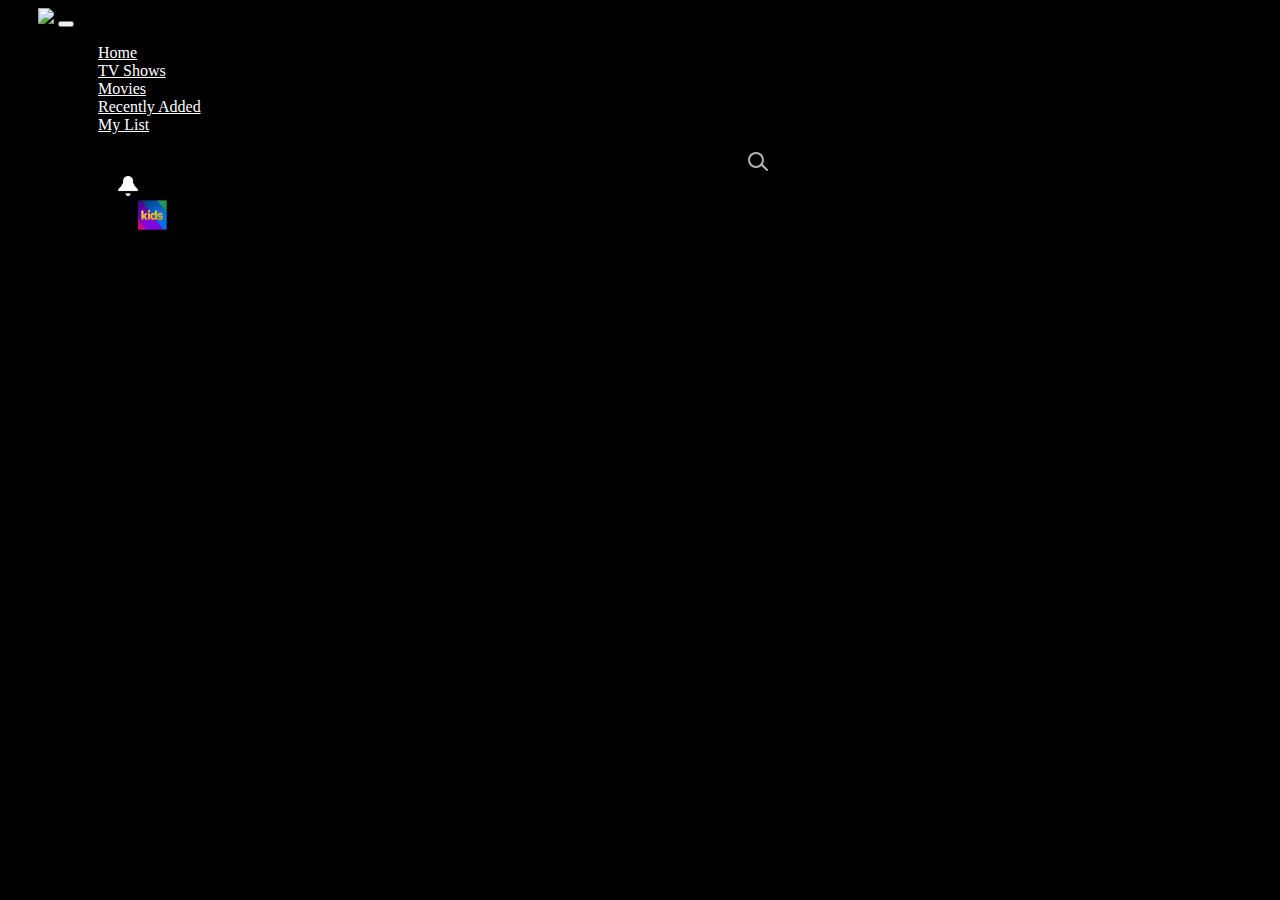
==== home.html @ f7b16017 "Add files via upload" ====
<!doctype html>
<html lang="en">

<head>
    <!-- Required meta tags -->
    <meta charset="utf-8">
    <meta name="viewport" content="width=device-width, initial-scale=1">

    <!-- Bootstrap CSS -->
    <link href="https://cdn.jsdelivr.net/npm/bootstrap@5.0.0-beta2/dist/css/bootstrap.min.css" rel="stylesheet"
        integrity="sha384-BmbxuPwQa2lc/FVzBcNJ7UAyJxM6wuqIj61tLrc4wSX0szH/Ev+nYRRuWlolflfl" crossorigin="anonymous">

    <title> Netflix </title>
    <link rel="stylesheet" href="styles.css">

</head>

<body style="background-color:black;">


    <nav id="navbar" class="text-white navbar navbar-expand-lg navbar-black bg-black">

        <a class="navbar-brand" href="#"> </a>
        <img src="https://deadline.com/wp-content/uploads/2020/07/netflix-logo.png?w=681&h=383&crop=1" width="120" />

        <button class="navbar-toggler" type="button" data-toggle="collapse" data-target="#navbarSupportedContent"
            aria-controls="navbarSupportedContent" aria-expanded="false" aria-label="Toggle navigation">
            <span class="navbar-toggler-icon"></span>
        </button>
        <div class="collapse navbar-collapse" id="navbarSupportedContent">
            <ul class="navbar-nav mr-auto">
                <li class="nav-item active">
                    <a class="nav-link" href="#">Home <span class="sr-only"></span></a>
                </li>
                <li class="nav-item">
                    <a class="nav-link" href="#">TV Shows</a>
                </li>
                <li class="nav-item">
                    <a class="nav-link" href="#">Movies</a>
                </li>
           
                </li>
                <li class="nav-item">
                    <a class="nav-link" href="#">Recently Added </a>
                </li>
                <li class="nav-item">
                    <a class="nav-link" href="#">My List</a>
                </li>
                <li class="nav-item">
                    <a class="nav-link disabled" href="#" tabindex="-1" aria-disabled="true"></a>
                </li>
                <div id="lens">
                <img src="./lens.svg">
                </div>
                <div id="bell">
                <img src="./bell.png" height="20px">
                </div>
                <div id="kidsLogo">
                    <img src="./kids_icon.png" height="30px">
                </div>
            </ul>
    </nav>

    

    <!-- Option 2: Separate Popper and Bootstrap JS -->
    <!--
    <script src="https://cdn.jsdelivr.net/npm/@popperjs/core@2.6.0/dist/umd/popper.min.js" integrity="sha384-KsvD1yqQ1/1+IA7gi3P0tyJcT3vR+NdBTt13hSJ2lnve8agRGXTTyNaBYmCR/Nwi" crossorigin="anonymous"></script>
    <script src="https://cdn.jsdelivr.net/npm/bootstrap@5.0.0-beta2/dist/js/bootstrap.min.js" integrity="sha384-nsg8ua9HAw1y0W1btsyWgBklPnCUAFLuTMS2G72MMONqmOymq585AcH49TLBQObG" crossorigin="anonymous"></script>
    -->



</body>

</html>
---- styles.css ----
#navbar {
  margin-left: 30px;
}
#navbarSupportedContent {
  margin-left: 20px;
}
a {
  color: white;
}
#lens {
  margin-left: 650px;
}
#bell {
  margin-left: 20px;
}
#kidsLogo {
  margin-left: 40px;
}
h2 {
  color: white;
  margin-top: 10px;
  margin-left: 50px;
}
h4 {
  margin-left: 40px;
}

.flex {
  max-width: 30px;
}
.container {
  height: 20px;
  width: 55%;
  font-size: 15px;
  color: grey;
}
.prova {
  position: relative;
  top: 200px;
}
.logos {
  text-align: center;
  position: relative;
  left: 24%;
}
.logos2 {
  position: relative;
  left: 50%;
}
.prova2 {
  background: rgb(5, 5, 5);
}
.button {
  background-color: black;
  color: white;
  border: 1px solid;
  border-color: darkgrey;
}
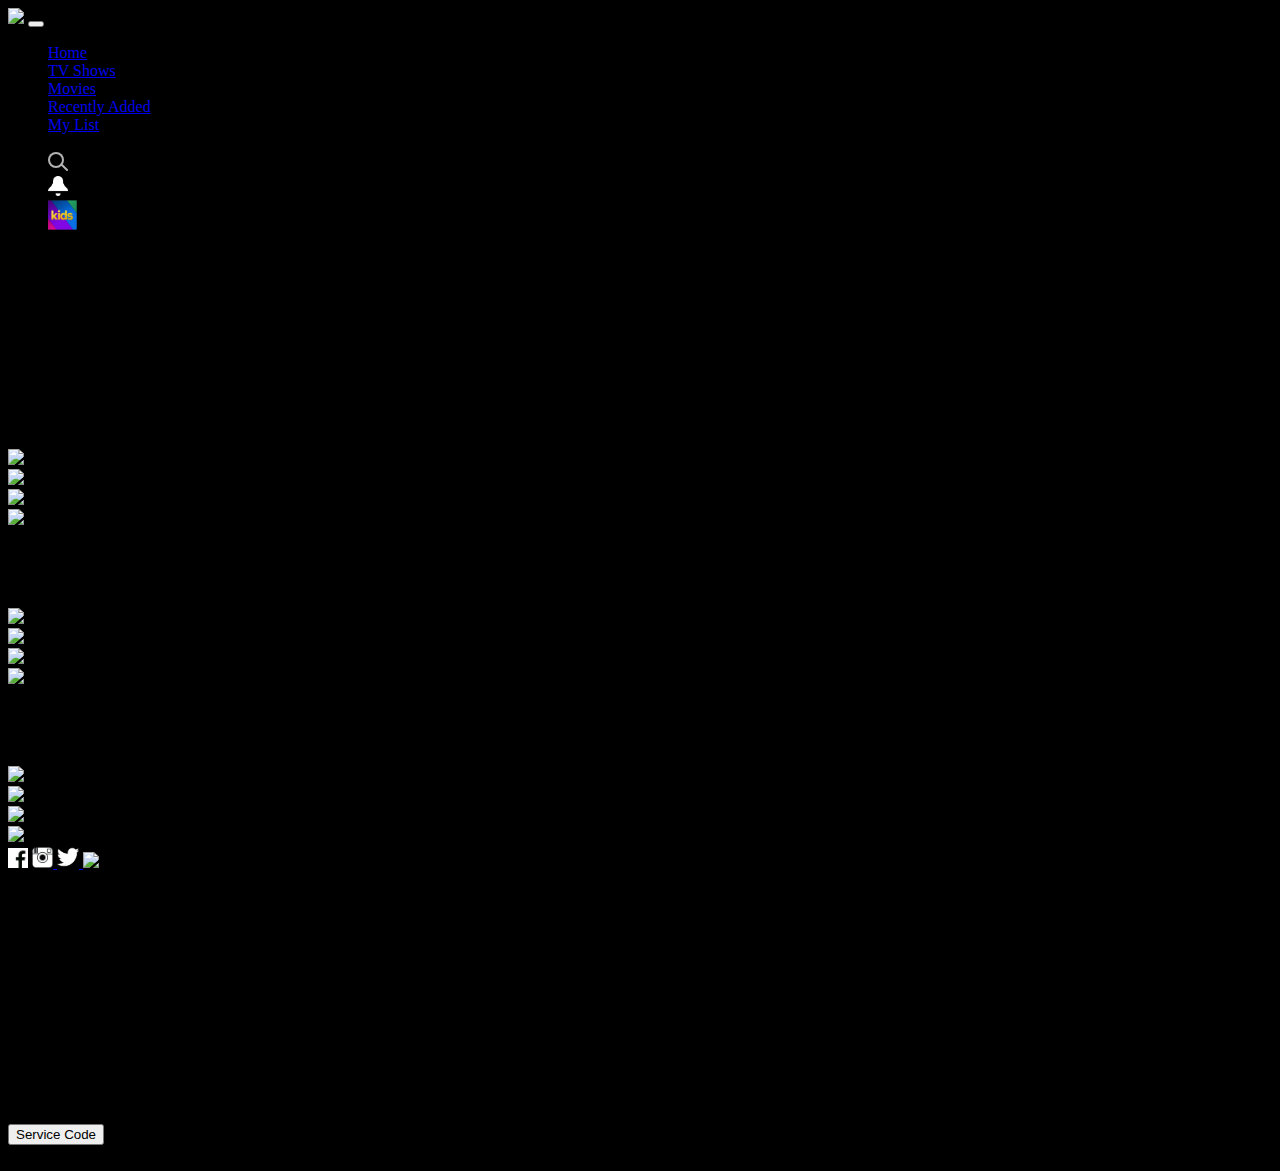
==== commit e1b88928: "Merge branch 'main' of https://github.com/MaLIE2018/M2D5-Netflix-TeamP into main" ====
--- a/home.html
+++ b/home.html
@@ -11,7 +11,7 @@
         integrity="sha384-BmbxuPwQa2lc/FVzBcNJ7UAyJxM6wuqIj61tLrc4wSX0szH/Ev+nYRRuWlolflfl" crossorigin="anonymous">
 
     <title> Netflix </title>
-    <link rel="stylesheet" href="styles.css">
+    <link rel="stylesheet" href="./danilo/styles.css">
 
 </head>
 
@@ -61,7 +61,128 @@
             </ul>
     </nav>
 
-    
+    <h2> TV Shows</h2>
+
+    <div id="carouselExampleIndicators" class="carousel slide" data-ride="carousel">
+        <ol class="carousel-indicators">
+            <li data-target="#carouselExampleIndicators" data-slide-to="0" class="active"></li>
+            <li data-target="#carouselExampleIndicators" data-slide-to="1"></li>
+            <li data-target="#carouselExampleIndicators" data-slide-to="2"></li>
+        </ol>
+    </div>
+    <main class="container-fluid pl-5 pr-0">
+        <img class=" pl-2 mb-2 mr-2" src="" />
+        <h4 class="mt-4 text-white"> Trending now </h4>
+        <div class="row no-gutters row-cols-1 row-cols-sm-2 row-cols-md-3 row-cols-lg-4 mb-4">
+            <div class="col text-center mb-3 mb-lg-0 px-1">
+                <img class="img-fluid rounded" src="./midnight.jpg" width="300px" />
+                <span class="little-element badge"></span>
+            </div>
+            <div class="col text-center mb-3 mb-lg-0 px-1">
+                <img class="img-fluid rounded" src="./reddot.jpeg" width="300px" />
+            </div>
+            <div class="col text-center mb-3 mb-lg-0 px-1">
+                <img class="img-fluid rounded" src="./rocketman.jpeg" width="300px" />
+            </div>
+            <div class="col text-center mb-3 mb-lg-0 px-1">
+                <img class="img-fluid rounded" src="./socialdilemma.jpeg" width="300px" />
+            </div>
+        </div>
+        <img class=" pl-2 mb-2 mr-2" src="" />
+        <h4 class="text-white"> Watch It Again </h4>
+        <div class="row no-gutters row-cols-1 row-cols-sm-2 row-cols-md-3 row-cols-lg-4 mb-4">
+            <div class="col text-center mb-3 mb-lg-0 px-1">
+                <img class="img-fluid rounded" src="./escaperoom.jpeg" width="300px" />
+            </div>
+            <div class="col text-center mb-3 mb-lg-0 px-1">
+                <img class="img-fluid rounded" src="./howimeet.jpg" width="300px" />
+            </div>
+            <div class="col text-center mb-3 mb-lg-0 px-1">
+                <img class="img-fluid rounded" src="./thenun.jpeg" width="300px" />
+            </div>
+            <div class="col text-center mb-3 mb-lg-0 px-1">
+                <img class="img-fluid rounded" src="./pieces.jpeg" width="300px" />
+            </div>
+        </div>
+        <img class=" pl-2 mb-2 mr-2" src="" />
+        <h4 class="text-white"> New Release </h4>
+        <div class="row no-gutters row-cols-1 row-cols-sm-2 row-cols-md-3 row-cols-lg-4 mb-4">
+            <div class="col text-center mb-3 mb-lg-0 px-1">
+                <img class="img-fluid rounded" src="./inception.jpg" width="300px" />
+            </div>
+            <div class="col text-center mb-3 mb-lg-0 px-1">
+                <img class="img-fluid rounded" src="./enola.jpg" width="250px" />
+            </div>
+            <div class="col text-center mb-3 mb-lg-0 px-1">
+                <img class="img-fluid rounded" src="./shutter.jpg" width="250px" />
+            </div>
+            <div class="col text-center mb-3 mb-lg-0 px-1">
+                <img class="img-fluid rounded" src="./star.jpg" width="300px" />
+            </div>
+        </div>
+    </main>
+
+
+
+
+
+
+
+
+
+    <!-- Optional JavaScript; choose one of the two! -->
+
+    <!-- Option 1: Bootstrap Bundle with Popper -->
+    <script src="https://cdn.jsdelivr.net/npm/bootstrap@5.0.0-beta2/dist/js/bootstrap.bundle.min.js"
+        integrity="sha384-b5kHyXgcpbZJO/tY9Ul7kGkf1S0CWuKcCD38l8YkeH8z8QjE0GmW1gYU5S9FOnJ0"
+        crossorigin="anonymous"></script>
+
+    <footer class="try">
+        <div>
+            <a class="logos">
+                <img src="./facebookLogo.jpeg"
+                    width="20"/>
+            </a>
+            <a class="logos" href="#">
+                <img src="./igLogo.png"
+                    width="21" />
+            </a>
+            <a class="logos" href="#">
+                <img src="[data-uri]"
+                    width="22" />
+            </a>
+            <a class="logos" href="#">
+                <img src="https://encrypted-tbn0.gstatic.com/images?q=tbn:ANd9GcS7PjxqQad-s77RisO2MumXUbGhhHRAPti0eg&usqp=CAU"
+                    width="34" />
+            </a>
+        </div>
+        <div class="container">
+            <div class="row">
+                <div class="col">Audio and Subtitles</div>
+                <div class="col">Media Center</div>
+                <div class="col">Privacy</div>
+                <div class="col">Contact Us</div>
+            </div>
+            <div class="row">
+                <div class="col">Audio description</div>
+                <div class="col">Investor Relations</div>
+                <div class="col">Legal notices</div>
+                <div class="col">Help Center</div>
+            </div>
+            <div class="row">
+                <div class="col">Jobs</div>
+                <div class="col">Cookie Preferences</div>
+                <div class="col">Gift Cards</div>
+                <div class="col">Terms of use</div>
+            </div>
+            <div class="row">
+                <div class="col">Corporate information</div>
+            </div>
+            <br />
+            <button class="button" type="button">Service Code</button><br />
+            <li>© 1996-2020, Netflix.com, Inc. or its affiliates</li>
+        </div>
+    </footer>
 
     <!-- Option 2: Separate Popper and Bootstrap JS -->
     <!--
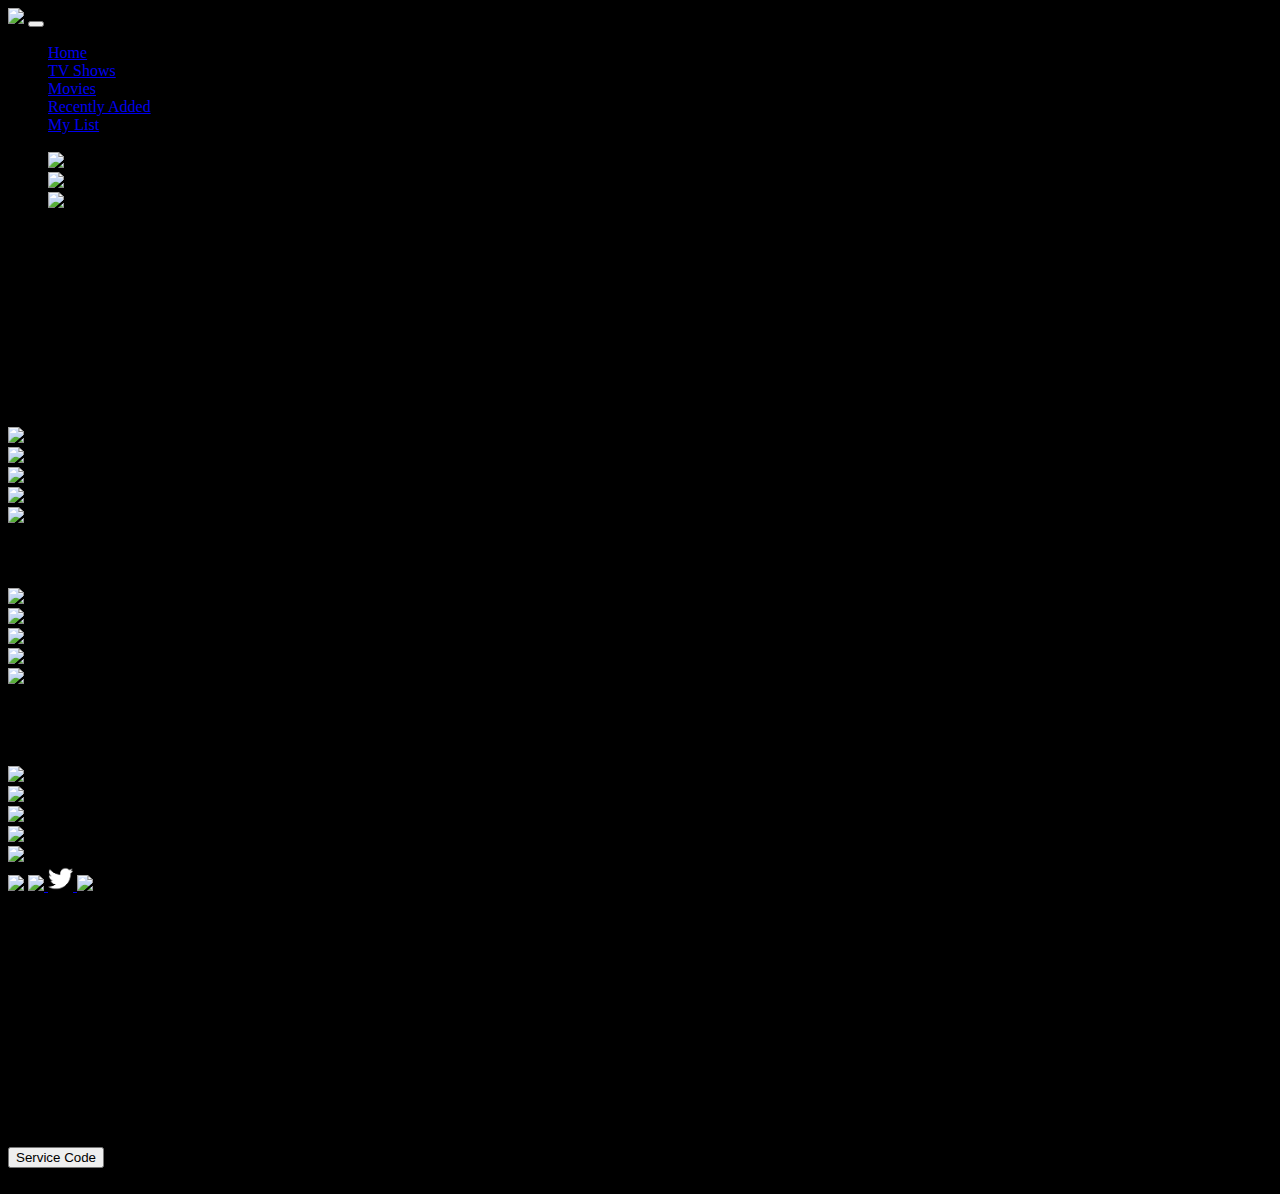
==== commit c2dc1026: "Add files via upload" ====
--- a/home.html
+++ b/home.html
@@ -50,13 +50,13 @@
                     <a class="nav-link disabled" href="#" tabindex="-1" aria-disabled="true"></a>
                 </li>
                 <div id="lens">
-                <img src="./lens.svg">
+                <img src="./media/lens.svg">
                 </div>
                 <div id="bell">
-                <img src="./bell.png" height="20px">
+                <img src="./media/bell.png" height="20px">
                 </div>
                 <div id="kidsLogo">
-                    <img src="./kids_icon.png" height="30px">
+                    <img src="./media/kids_icon.png" height="30px">
                 </div>
             </ul>
     </nav>
@@ -70,54 +70,61 @@
             <li data-target="#carouselExampleIndicators" data-slide-to="2"></li>
         </ol>
     </div>
-    <main class="container-fluid pl-5 pr-0">
-        <img class=" pl-2 mb-2 mr-2" src="" />
-        <h4 class="mt-4 text-white"> Trending now </h4>
-        <div class="row no-gutters row-cols-1 row-cols-sm-2 row-cols-md-3 row-cols-lg-4 mb-4">
-            <div class="col text-center mb-3 mb-lg-0 px-1">
-                <img class="img-fluid rounded" src="./midnight.jpg" width="300px" />
-                <span class="little-element badge"></span>
-            </div>
-            <div class="col text-center mb-3 mb-lg-0 px-1">
-                <img class="img-fluid rounded" src="./reddot.jpeg" width="300px" />
-            </div>
-            <div class="col text-center mb-3 mb-lg-0 px-1">
-                <img class="img-fluid rounded" src="./rocketman.jpeg" width="300px" />
-            </div>
-            <div class="col text-center mb-3 mb-lg-0 px-1">
-                <img class="img-fluid rounded" src="./socialdilemma.jpeg" width="300px" />
-            </div>
-        </div>
-        <img class=" pl-2 mb-2 mr-2" src="" />
+    <main class="container-fluid pl-4 pr-0">
+        <img class=" pl-1 mb-1 mr-" src="" />
+        <h4 class="mt-4 text-white"> Trending now</h4>
+        <div class="row no-gutters row-cols-1 row-cols-sm-2 row-cols-md-3 row-cols-lg-6 mb-2">
+            <div id="first" class="col text-center mb-1 mb-lg-0 px-1">
+                <img class="img-fluid rounded" src="./media/media1.jpg"/>
+            </div>
+            <div id="second" class="col text-center mb-3 mb-lg-0 px-1">
+                <img class="img-fluid rounded" src="./media/media10.jpg"/>
+            </div>
+            <div id="thirt" class="col text-center mb-3 mb-lg-0 px-1">
+                <img class="img-fluid rounded" src="./media/media11.jpg"/>
+            </div>
+            <div id="fourth" class="col text-center mb-3 mb-lg-0 px-1">
+                <img class="img-fluid rounded" src="./media/media12.jpg"/>
+            </div>
+            <div id="fifth" class="col text-center mb-3 mb-lg-0 px-1">
+                <img class="img-fluid rounded" src="./media/media13.jpg"/>
+            </div>   
+        </div>
         <h4 class="text-white"> Watch It Again </h4>
-        <div class="row no-gutters row-cols-1 row-cols-sm-2 row-cols-md-3 row-cols-lg-4 mb-4">
-            <div class="col text-center mb-3 mb-lg-0 px-1">
-                <img class="img-fluid rounded" src="./escaperoom.jpeg" width="300px" />
-            </div>
-            <div class="col text-center mb-3 mb-lg-0 px-1">
-                <img class="img-fluid rounded" src="./howimeet.jpg" width="300px" />
-            </div>
-            <div class="col text-center mb-3 mb-lg-0 px-1">
-                <img class="img-fluid rounded" src="./thenun.jpeg" width="300px" />
-            </div>
-            <div class="col text-center mb-3 mb-lg-0 px-1">
-                <img class="img-fluid rounded" src="./pieces.jpeg" width="300px" />
+        <div class="row no-gutters row-cols-1 row-cols-sm-2 row-cols-md-3 row-cols-lg-6 mb-2">
+            <div id="six" class="col text-center mb-3 mb-lg-0 px-1">
+                <img class="img-fluid rounded" src="./media/media15.jpg" />
+            </div>
+            <div id="seven" class="col text-center mb-3 mb-lg-0 px-1">
+                <img class="img-fluid rounded" src="./media/media17.jpg"/>
+            </div>
+            <div id="eight" class="col text-center mb-3 mb-lg-0 px-1">
+                <img class="img-fluid rounded" src="./media/media18.jpg" />
+            </div>
+            <div id="nine" class="col text-center mb-3 mb-lg-0 px-1">
+                <img class="img-fluid rounded" src="./media/media20.jpg" />
+            </div>
+            <div id="ten" class="col text-center mb-3 mb-lg-0 px-1">
+                <img class="img-fluid rounded" src="./media/media24.jpg" />
             </div>
         </div>
         <img class=" pl-2 mb-2 mr-2" src="" />
         <h4 class="text-white"> New Release </h4>
-        <div class="row no-gutters row-cols-1 row-cols-sm-2 row-cols-md-3 row-cols-lg-4 mb-4">
-            <div class="col text-center mb-3 mb-lg-0 px-1">
-                <img class="img-fluid rounded" src="./inception.jpg" width="300px" />
-            </div>
-            <div class="col text-center mb-3 mb-lg-0 px-1">
-                <img class="img-fluid rounded" src="./enola.jpg" width="250px" />
-            </div>
-            <div class="col text-center mb-3 mb-lg-0 px-1">
-                <img class="img-fluid rounded" src="./shutter.jpg" width="250px" />
-            </div>
-            <div class="col text-center mb-3 mb-lg-0 px-1">
-                <img class="img-fluid rounded" src="./star.jpg" width="300px" />
+        <div class="row no-gutters row-cols-1 row-cols-sm-2 row-cols-md-3 row-cols-lg-6 mb-2">
+            <div class="col text-center mb-3 mb-lg-0 px-1">
+                <img id="eleven" class="img-fluid rounded" src="./media/media20.jpg"/>
+            </div>
+            <div class="col text-center mb-3 mb-lg-0 px-1">
+                <img id="twelve" class="img-fluid rounded" src="./media/media28.jpg"/>
+            </div>
+            <div class="col text-center mb-3 mb-lg-0 px-1">
+                <img id="firteen" class="img-fluid rounded" src="./media/media29.jpg"/>
+            </div>
+            <div class="col text-center mb-3 mb-lg-0 px-1">
+                <img id="fourteen" class="img-fluid rounded" src="./media/media30.jpg"/>
+            </div>
+            <div class="col text-center mb-3 mb-lg-0 px-1">
+                <img id="fifteen" class="img-fluid rounded" src="./media/media32.jpg" />
             </div>
         </div>
     </main>
@@ -140,43 +147,43 @@
     <footer class="try">
         <div>
             <a class="logos">
-                <img src="./facebookLogo.jpeg"
+                <img src="./media/facebookLogo.jpeg"
                     width="20"/>
             </a>
             <a class="logos" href="#">
-                <img src="./igLogo.png"
+                <img src="./media/igLogo.png"
                     width="21" />
             </a>
             <a class="logos" href="#">
                 <img src="[data-uri]"
-                    width="22" />
+                    width="25" />
             </a>
             <a class="logos" href="#">
                 <img src="https://encrypted-tbn0.gstatic.com/images?q=tbn:ANd9GcS7PjxqQad-s77RisO2MumXUbGhhHRAPti0eg&usqp=CAU"
-                    width="34" />
+                    width="35" />
             </a>
         </div>
         <div class="container">
             <div class="row">
                 <div class="col">Audio and Subtitles</div>
+                <div class="col">Audio Description</div>
+                <div class="col">Help Center </div>
+                <div class="col">Gift Cards</div>
+            </div>
+            <div class="row">
                 <div class="col">Media Center</div>
+                <div class="col">Investor Relations</div>
+                <div class="col">Jobs</div>
+                <div class="col">Terms of Use</div>
+            </div>
+            <div class="row">
                 <div class="col">Privacy</div>
+                <div class="col">Legal Notices</div>
+                <div class="col">Cookie Preferences</div>
+                <div class="col">Corporate Information</div>
+            </div>
+            <div class="row">
                 <div class="col">Contact Us</div>
-            </div>
-            <div class="row">
-                <div class="col">Audio description</div>
-                <div class="col">Investor Relations</div>
-                <div class="col">Legal notices</div>
-                <div class="col">Help Center</div>
-            </div>
-            <div class="row">
-                <div class="col">Jobs</div>
-                <div class="col">Cookie Preferences</div>
-                <div class="col">Gift Cards</div>
-                <div class="col">Terms of use</div>
-            </div>
-            <div class="row">
-                <div class="col">Corporate information</div>
             </div>
             <br />
             <button class="button" type="button">Service Code</button><br />
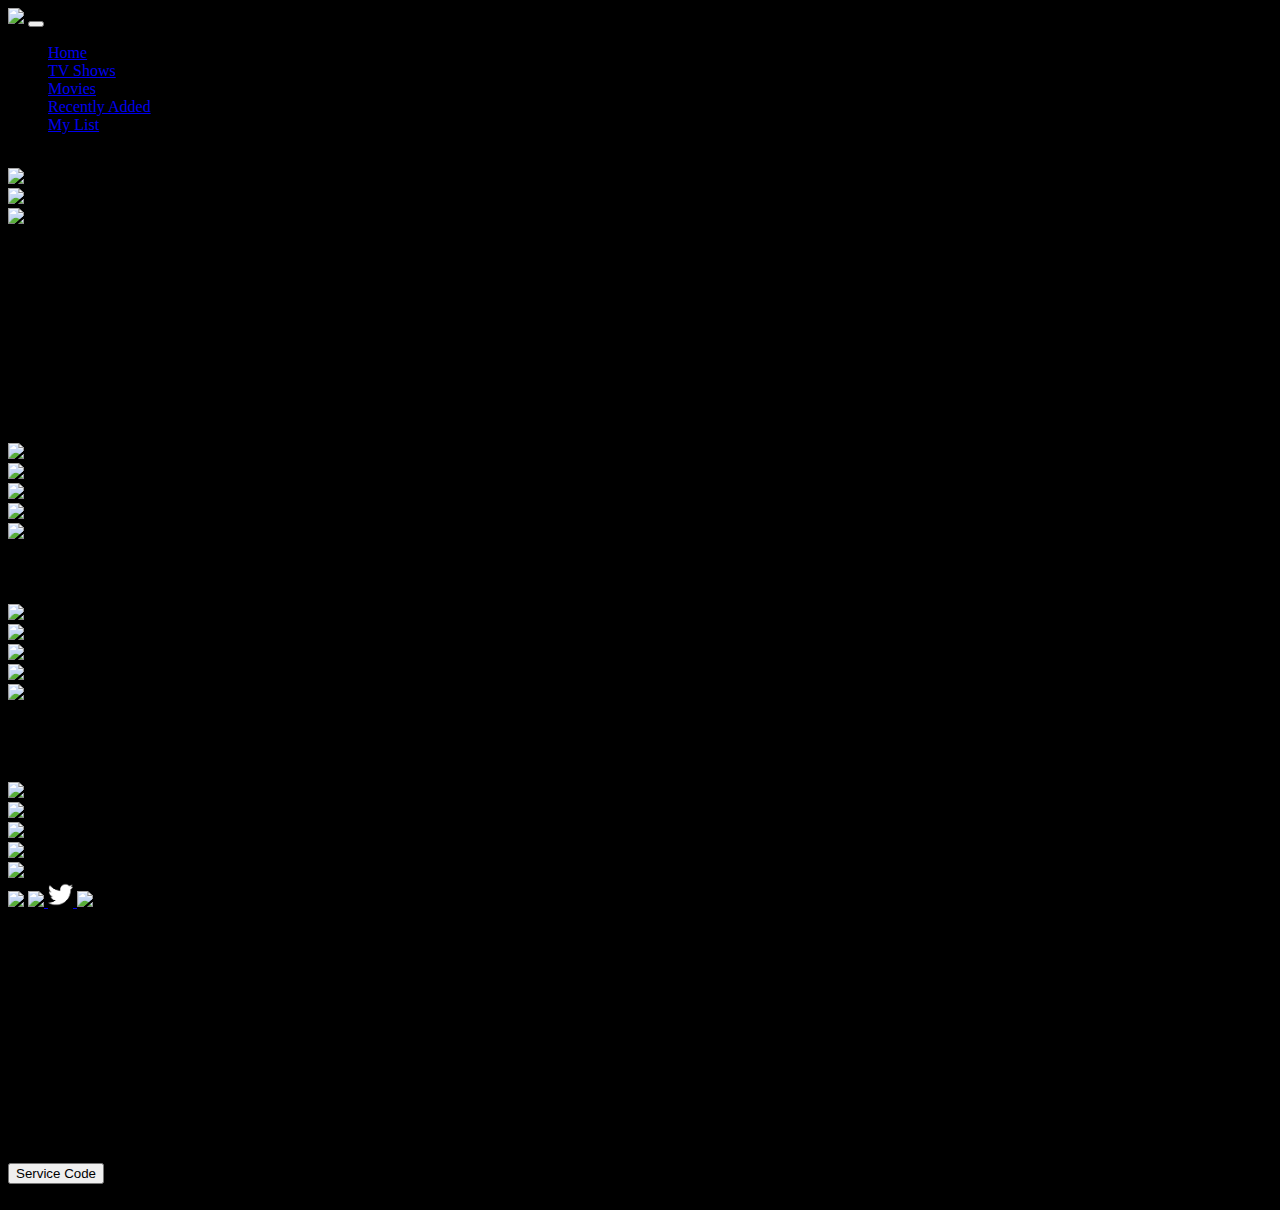
==== commit d4a0db18: "home somewhat fixed" ====
--- a/home.html
+++ b/home.html
@@ -7,11 +7,10 @@
     <meta name="viewport" content="width=device-width, initial-scale=1">
 
     <!-- Bootstrap CSS -->
-    <link href="https://cdn.jsdelivr.net/npm/bootstrap@5.0.0-beta2/dist/css/bootstrap.min.css" rel="stylesheet"
-        integrity="sha384-BmbxuPwQa2lc/FVzBcNJ7UAyJxM6wuqIj61tLrc4wSX0szH/Ev+nYRRuWlolflfl" crossorigin="anonymous">
-
-    <title> Netflix </title>
-    <link rel="stylesheet" href="./danilo/styles.css">
+    <link href="https://cdn.jsdelivr.net/npm/bootstrap@5.0.0-beta2/dist/css/bootstrap.min.css" rel="stylesheet" integrity="sha384-BmbxuPwQa2lc/FVzBcNJ7UAyJxM6wuqIj61tLrc4wSX0szH/Ev+nYRRuWlolflfl" crossorigin="anonymous">
+    <title>Netflix</title>
+    <link rel="shortcut icon" href="./assets/NetflixN.png" type="image/x-icon">
+    <link rel="stylesheet" href=".css/Danilo/styles.css">
 
 </head>
 
@@ -23,8 +22,7 @@
         <a class="navbar-brand" href="#"> </a>
         <img src="https://deadline.com/wp-content/uploads/2020/07/netflix-logo.png?w=681&h=383&crop=1" width="120" />
 
-        <button class="navbar-toggler" type="button" data-toggle="collapse" data-target="#navbarSupportedContent"
-            aria-controls="navbarSupportedContent" aria-expanded="false" aria-label="Toggle navigation">
+        <button class="navbar-toggler" type="button" data-toggle="collapse" data-target="#navbarSupportedContent" aria-controls="navbarSupportedContent" aria-expanded="false" aria-label="Toggle navigation">
             <span class="navbar-toggler-icon"></span>
         </button>
         <div class="collapse navbar-collapse" id="navbarSupportedContent">
@@ -38,8 +36,6 @@
                 <li class="nav-item">
                     <a class="nav-link" href="#">Movies</a>
                 </li>
-           
-                </li>
                 <li class="nav-item">
                     <a class="nav-link" href="#">Recently Added </a>
                 </li>
@@ -49,16 +45,26 @@
                 <li class="nav-item">
                     <a class="nav-link disabled" href="#" tabindex="-1" aria-disabled="true"></a>
                 </li>
-                <div id="lens">
-                <img src="./media/lens.svg">
+            </ul>
+            <div class="container-md d-flex pr-5 justify-content-end">
+                <div class="row my-2 my-sm-0">
+                    <div class="col">
+                        <div class="" id="lens">
+                            <img src="./assets/media/lens.svg">
+                        </div>
+                    </div>
+                    <div class="col">
+                        <div class="my-2 my-sm-0" id="bell">
+                            <img src="./assets/media/bell.png" height="20px">
+                        </div>
+                    </div>
+                    <div class="col">
+                        <div class="my-2 my-sm-0" id="kidsLogo">
+                            <img src="./assets/media/kids_icon.png" height="30px">
+                        </div>
+                    </div>
                 </div>
-                <div id="bell">
-                <img src="./media/bell.png" height="20px">
-                </div>
-                <div id="kidsLogo">
-                    <img src="./media/kids_icon.png" height="30px">
-                </div>
-            </ul>
+            </div>
     </nav>
 
     <h2> TV Shows</h2>
@@ -75,56 +81,56 @@
         <h4 class="mt-4 text-white"> Trending now</h4>
         <div class="row no-gutters row-cols-1 row-cols-sm-2 row-cols-md-3 row-cols-lg-6 mb-2">
             <div id="first" class="col text-center mb-1 mb-lg-0 px-1">
-                <img class="img-fluid rounded" src="./media/media1.jpg"/>
+                <img class="img-fluid rounded" src="./assets/media/media1.jpg" />
             </div>
             <div id="second" class="col text-center mb-3 mb-lg-0 px-1">
-                <img class="img-fluid rounded" src="./media/media10.jpg"/>
+                <img class="img-fluid rounded" src="./assets/media/media10.jpg" />
             </div>
             <div id="thirt" class="col text-center mb-3 mb-lg-0 px-1">
-                <img class="img-fluid rounded" src="./media/media11.jpg"/>
+                <img class="img-fluid rounded" src="./assets/media/media11.jpg" />
             </div>
             <div id="fourth" class="col text-center mb-3 mb-lg-0 px-1">
-                <img class="img-fluid rounded" src="./media/media12.jpg"/>
+                <img class="img-fluid rounded" src="./assets/media/media12.jpg" />
             </div>
             <div id="fifth" class="col text-center mb-3 mb-lg-0 px-1">
-                <img class="img-fluid rounded" src="./media/media13.jpg"/>
-            </div>   
+                <img class="img-fluid rounded" src="./assets/media/media13.jpg" />
+            </div>
         </div>
         <h4 class="text-white"> Watch It Again </h4>
         <div class="row no-gutters row-cols-1 row-cols-sm-2 row-cols-md-3 row-cols-lg-6 mb-2">
             <div id="six" class="col text-center mb-3 mb-lg-0 px-1">
-                <img class="img-fluid rounded" src="./media/media15.jpg" />
+                <img class="img-fluid rounded" src="./assets/media/media15.jpg" />
             </div>
             <div id="seven" class="col text-center mb-3 mb-lg-0 px-1">
-                <img class="img-fluid rounded" src="./media/media17.jpg"/>
+                <img class="img-fluid rounded" src="./assets/media/media17.jpg" />
             </div>
             <div id="eight" class="col text-center mb-3 mb-lg-0 px-1">
-                <img class="img-fluid rounded" src="./media/media18.jpg" />
+                <img class="img-fluid rounded" src="./assets/media/media18.jpg" />
             </div>
             <div id="nine" class="col text-center mb-3 mb-lg-0 px-1">
-                <img class="img-fluid rounded" src="./media/media20.jpg" />
+                <img class="img-fluid rounded" src="./assets/media/media20.jpg" />
             </div>
             <div id="ten" class="col text-center mb-3 mb-lg-0 px-1">
-                <img class="img-fluid rounded" src="./media/media24.jpg" />
+                <img class="img-fluid rounded" src="./assets/media/media24.jpg" />
             </div>
         </div>
         <img class=" pl-2 mb-2 mr-2" src="" />
         <h4 class="text-white"> New Release </h4>
         <div class="row no-gutters row-cols-1 row-cols-sm-2 row-cols-md-3 row-cols-lg-6 mb-2">
             <div class="col text-center mb-3 mb-lg-0 px-1">
-                <img id="eleven" class="img-fluid rounded" src="./media/media20.jpg"/>
-            </div>
-            <div class="col text-center mb-3 mb-lg-0 px-1">
-                <img id="twelve" class="img-fluid rounded" src="./media/media28.jpg"/>
-            </div>
-            <div class="col text-center mb-3 mb-lg-0 px-1">
-                <img id="firteen" class="img-fluid rounded" src="./media/media29.jpg"/>
-            </div>
-            <div class="col text-center mb-3 mb-lg-0 px-1">
-                <img id="fourteen" class="img-fluid rounded" src="./media/media30.jpg"/>
-            </div>
-            <div class="col text-center mb-3 mb-lg-0 px-1">
-                <img id="fifteen" class="img-fluid rounded" src="./media/media32.jpg" />
+                <img id="eleven" class="img-fluid rounded" src="./assets/media/media20.jpg" />
+            </div>
+            <div class="col text-center mb-3 mb-lg-0 px-1">
+                <img id="twelve" class="img-fluid rounded" src="./assets/media/media28.jpg" />
+            </div>
+            <div class="col text-center mb-3 mb-lg-0 px-1">
+                <img id="firteen" class="img-fluid rounded" src="./assets/media/media29.jpg" />
+            </div>
+            <div class="col text-center mb-3 mb-lg-0 px-1">
+                <img id="fourteen" class="img-fluid rounded" src="./assets/media/media30.jpg" />
+            </div>
+            <div class="col text-center mb-3 mb-lg-0 px-1">
+                <img id="fifteen" class="img-fluid rounded" src="./assets/media/media32.jpg" />
             </div>
         </div>
     </main>
@@ -140,27 +146,22 @@
     <!-- Optional JavaScript; choose one of the two! -->
 
     <!-- Option 1: Bootstrap Bundle with Popper -->
-    <script src="https://cdn.jsdelivr.net/npm/bootstrap@5.0.0-beta2/dist/js/bootstrap.bundle.min.js"
-        integrity="sha384-b5kHyXgcpbZJO/tY9Ul7kGkf1S0CWuKcCD38l8YkeH8z8QjE0GmW1gYU5S9FOnJ0"
-        crossorigin="anonymous"></script>
+    <script src="https://cdn.jsdelivr.net/npm/bootstrap@5.0.0-beta2/dist/js/bootstrap.bundle.min.js" integrity="sha384-b5kHyXgcpbZJO/tY9Ul7kGkf1S0CWuKcCD38l8YkeH8z8QjE0GmW1gYU5S9FOnJ0" crossorigin="anonymous"></script>
 
     <footer class="try">
         <div>
             <a class="logos">
-                <img src="./media/facebookLogo.jpeg"
-                    width="20"/>
+                <img src="./assets/media/facebookLogo.jpeg" width="20" />
             </a>
             <a class="logos" href="#">
-                <img src="./media/igLogo.png"
-                    width="21" />
+                <img src="./assets/media/igLogo.png" width="21" />
             </a>
             <a class="logos" href="#">
                 <img src="[data-uri]"
                     width="25" />
             </a>
             <a class="logos" href="#">
-                <img src="https://encrypted-tbn0.gstatic.com/images?q=tbn:ANd9GcS7PjxqQad-s77RisO2MumXUbGhhHRAPti0eg&usqp=CAU"
-                    width="35" />
+                <img src="https://encrypted-tbn0.gstatic.com/images?q=tbn:ANd9GcS7PjxqQad-s77RisO2MumXUbGhhHRAPti0eg&usqp=CAU" width="35" />
             </a>
         </div>
         <div class="container">
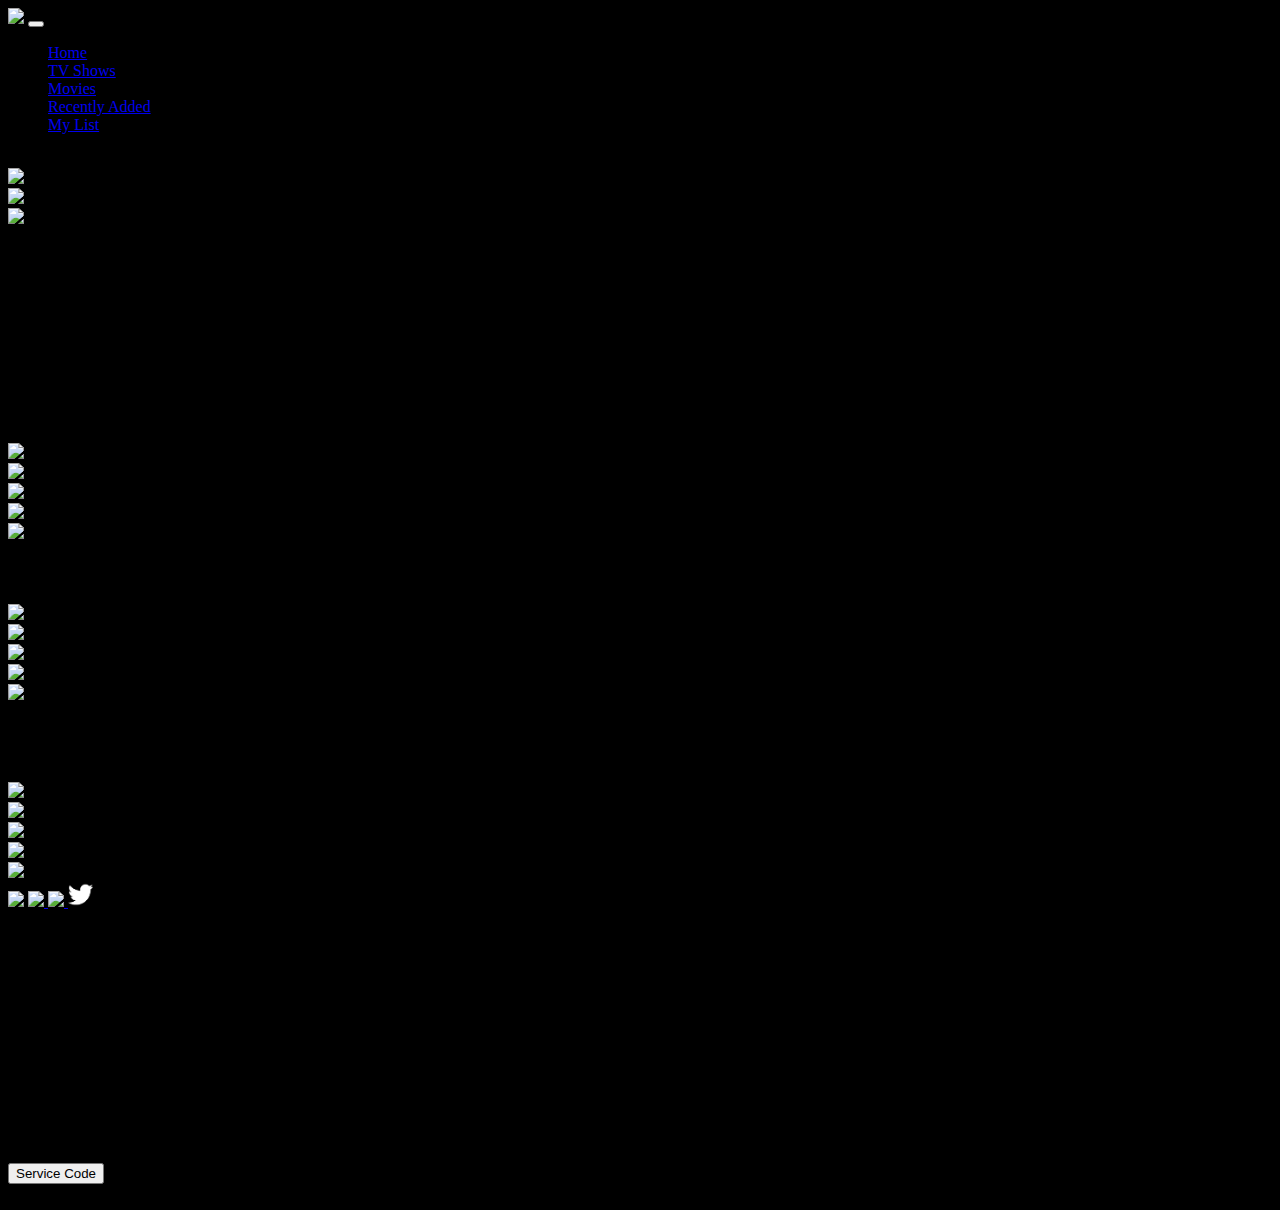
==== commit 967b0f9c: "home" ====
--- a/home.html
+++ b/home.html
@@ -136,35 +136,26 @@
     </main>
 
 
+    <div class="container mt-5">
+        <footer class="try">
 
-
-
-
-
-
-
-    <!-- Optional JavaScript; choose one of the two! -->
-
-    <!-- Option 1: Bootstrap Bundle with Popper -->
-    <script src="https://cdn.jsdelivr.net/npm/bootstrap@5.0.0-beta2/dist/js/bootstrap.bundle.min.js" integrity="sha384-b5kHyXgcpbZJO/tY9Ul7kGkf1S0CWuKcCD38l8YkeH8z8QjE0GmW1gYU5S9FOnJ0" crossorigin="anonymous"></script>
-
-    <footer class="try">
-        <div>
-            <a class="logos">
-                <img src="./assets/media/facebookLogo.jpeg" width="20" />
-            </a>
-            <a class="logos" href="#">
-                <img src="./assets/media/igLogo.png" width="21" />
-            </a>
-            <a class="logos" href="#">
-                <img src="[data-uri]"
-                    width="25" />
-            </a>
-            <a class="logos" href="#">
-                <img src="https://encrypted-tbn0.gstatic.com/images?q=tbn:ANd9GcS7PjxqQad-s77RisO2MumXUbGhhHRAPti0eg&usqp=CAU" width="35" />
-            </a>
-        </div>
-        <div class="container">
+            <div class="row">
+                <div class="col">
+                    <a class="logos">
+                        <img src="./assets/media/facebookLogo.jpeg" width="20" />
+                    </a>
+                    <a class="logos" href="#">
+                        <img src="https://encrypted-tbn0.gstatic.com/images?q=tbn:ANd9GcS7PjxqQad-s77RisO2MumXUbGhhHRAPti0eg&usqp=CAU" width="35" />
+                    </a>
+                    <a class="logos" href="#">
+                        <img src="./assets/media/igLogo.png" width="21" />
+                    </a>
+                    <a class="logos" href="#">
+                        <img src="[data-uri]"
+                            width="25" />
+                    </a>
+                </div>
+            </div>
             <div class="row">
                 <div class="col">Audio and Subtitles</div>
                 <div class="col">Audio Description</div>
@@ -189,8 +180,11 @@
             <br />
             <button class="button" type="button">Service Code</button><br />
             <li>© 1996-2020, Netflix.com, Inc. or its affiliates</li>
-        </div>
-    </footer>
+
+        </footer>
+    </div>
+
+    <script src="https://cdn.jsdelivr.net/npm/bootstrap@5.0.0-beta2/dist/js/bootstrap.bundle.min.js" integrity="sha384-b5kHyXgcpbZJO/tY9Ul7kGkf1S0CWuKcCD38l8YkeH8z8QjE0GmW1gYU5S9FOnJ0" crossorigin="anonymous"></script>
 
     <!-- Option 2: Separate Popper and Bootstrap JS -->
     <!--
